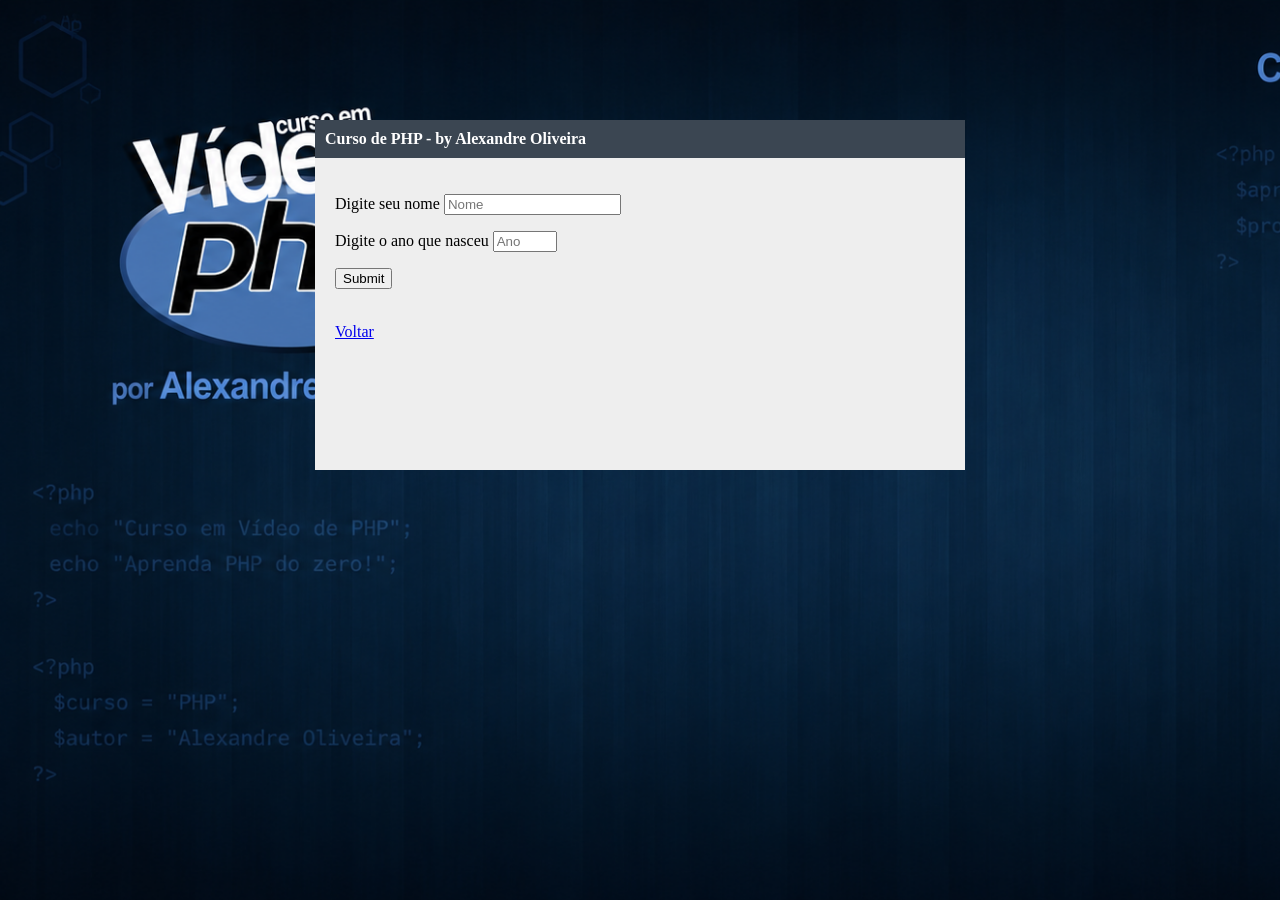
==== aula04/index.html @ 9fde07c3 "Integração com formulários html e tag 'a' para voltar" ====
<!DOCTYPE html>
<html lang="pt-br">
<head>
    <meta charset="UTF-8">
    <meta name="viewport" content="width=device-width, initial-scale=1.0">
    <title>Idade automática</title>
    <link rel="stylesheet" href="../style/style.css">
</head>
<body>
    <div class="terminal">
        <div class="conteudo">
            <form method="get" action="dado.php">
                <p>
                    Digite seu nome <input type="text" name="nome" placeholder="Nome" required>
                </p>
                <p>
                    Digite o ano que nasceu <input type="number" name="anoNas" min="1900" max="2100" placeholder="Ano" required>
                </p>
                <p>
                    <input type="submit" name="Enviar">
                </p>
            </form>
            </br>
            <a href="../index.php">Voltar</a>
        </div>
    </div>
</body>
</html>
---- style/style.css ----
body{
    background-image: url(fundoPHP.png);
    background-repeat: no-repeat;
    background-size: cover;
    background-attachment: fixed;
}
.terminal{
    width: 650px;
    margin: 120px auto;
    min-height: 350px;
    background-color: #eeeeee;
    transition: 0.5s;
}
.terminal:hover{
    transform: scale(1.2);
}
.terminal::before{
    content: "Curso de PHP - by Alexandre Oliveira";
    display: block;
    background-color: #3b4652;
    color: white;
    font-weight: bold;
    padding: 10px;
}
.conteudo{
    padding: 20px;
}
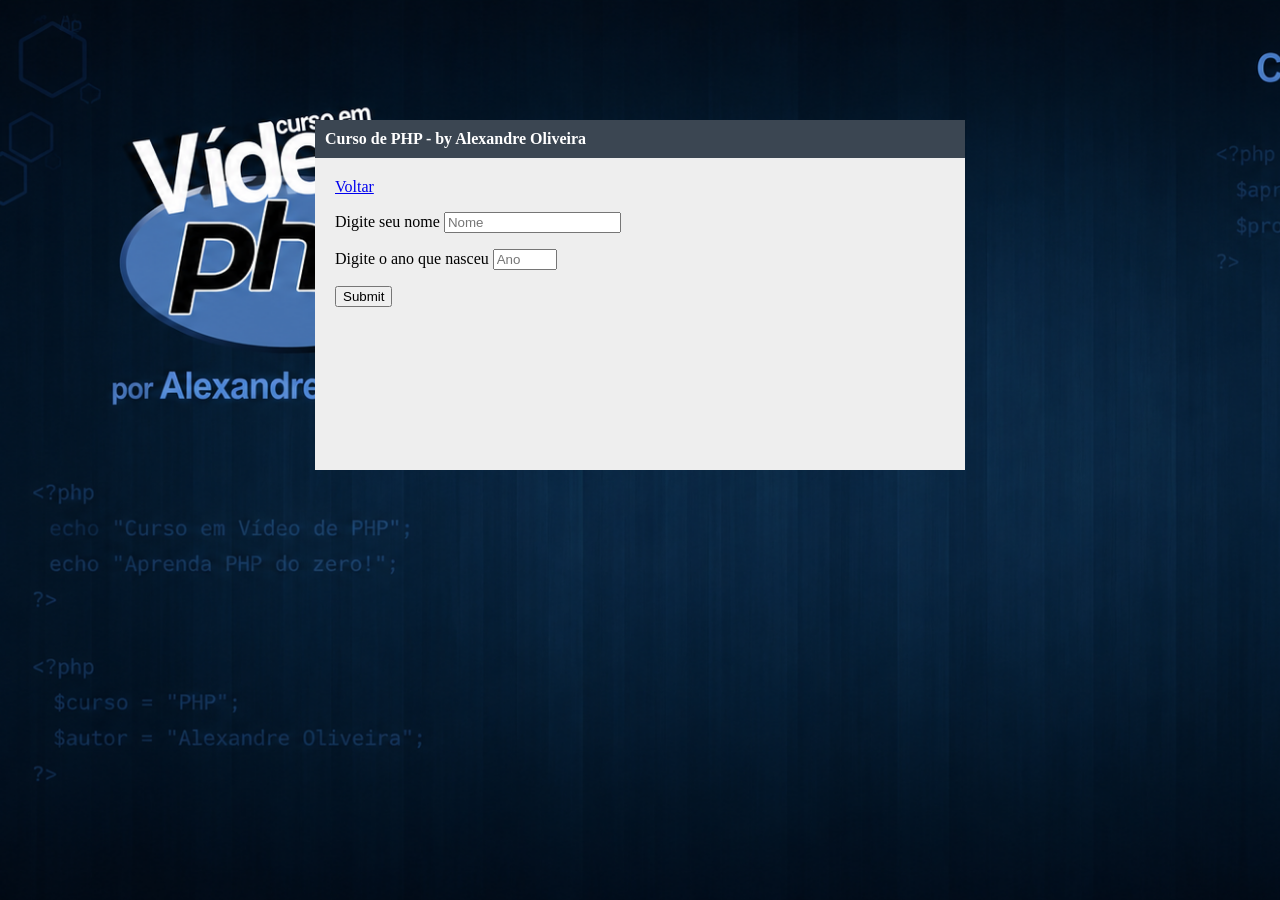
==== commit ce24521b: "tag 'a' movida para cima" ====
--- a/aula04/index.html
+++ b/aula04/index.html
@@ -9,6 +9,7 @@
 <body>
     <div class="terminal">
         <div class="conteudo">
+            <a href="../index.php">Voltar</a>
             <form method="get" action="dado.php">
                 <p>
                     Digite seu nome <input type="text" name="nome" placeholder="Nome" required>
@@ -21,7 +22,7 @@
                 </p>
             </form>
             </br>
-            <a href="../index.php">Voltar</a>
+            
         </div>
     </div>
 </body>
